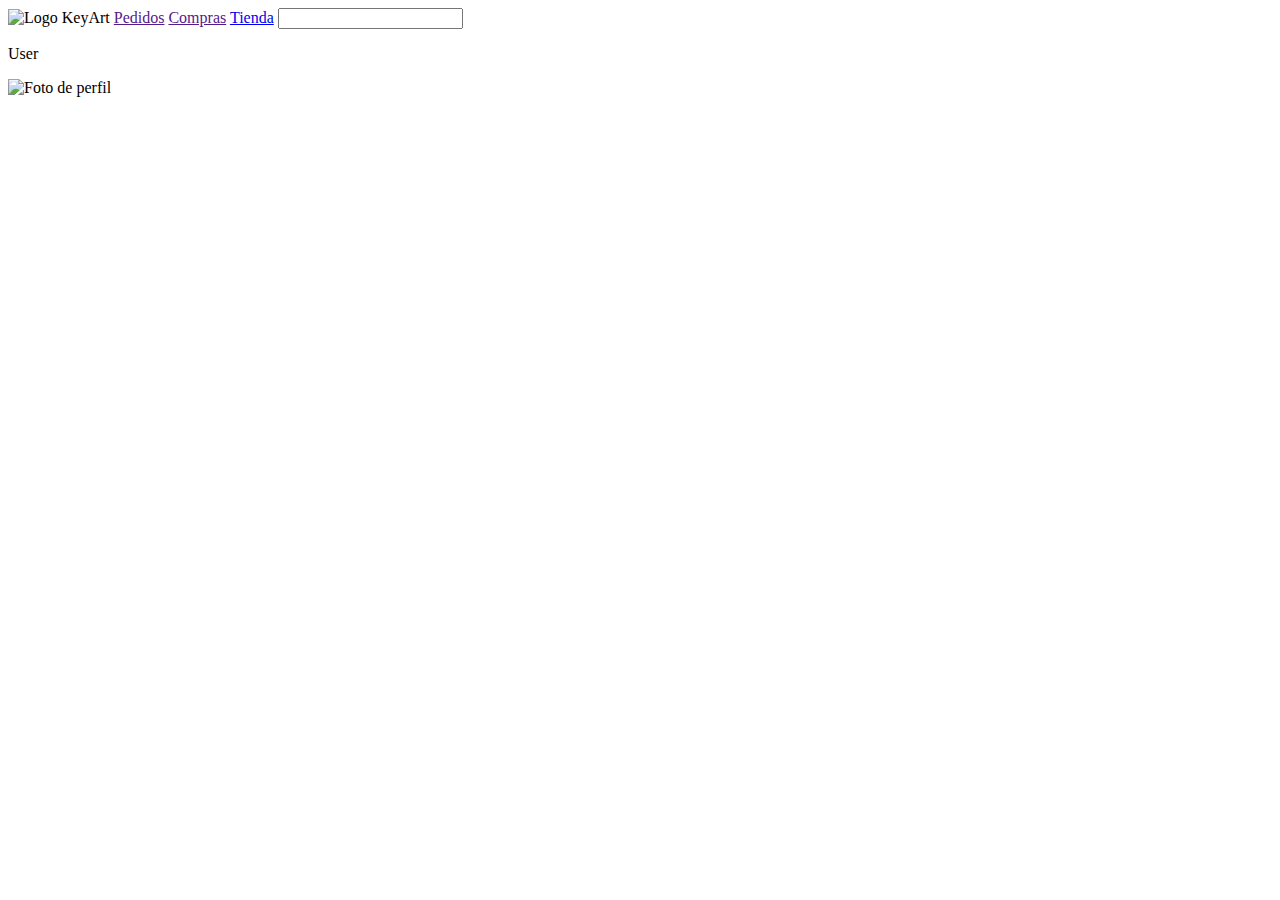
==== login.html @ 5d9aca11 "proyecto inicial" ====
<!DOCTYPE html>
<html lang="en">
<head>
    <meta charset="UTF-8">
    <meta name="viewport" content="width=device-width, initial-scale=1.0">
    <title>Login</title>
    <link rel="stylesheet" href="style.css">
</head>
<body>
    <header class="navegador">
        <img class="logo" src="images/Logo-removido.png" alt="Logo KeyArt">
        <a class="Button_orders" href="">Pedidos</a>
        <a class="Button_nav_buys" href="">Compras</a>
        <a class="Button_shop" href="shop.html">Tienda</a>
        <input type="search" name="search" id="search">
        <div id="user">
            <p>User</p>
            <img class="porfile" src="/images/Group.png" alt="Foto de perfil">
        </div>
    </header>
</body>
</html>
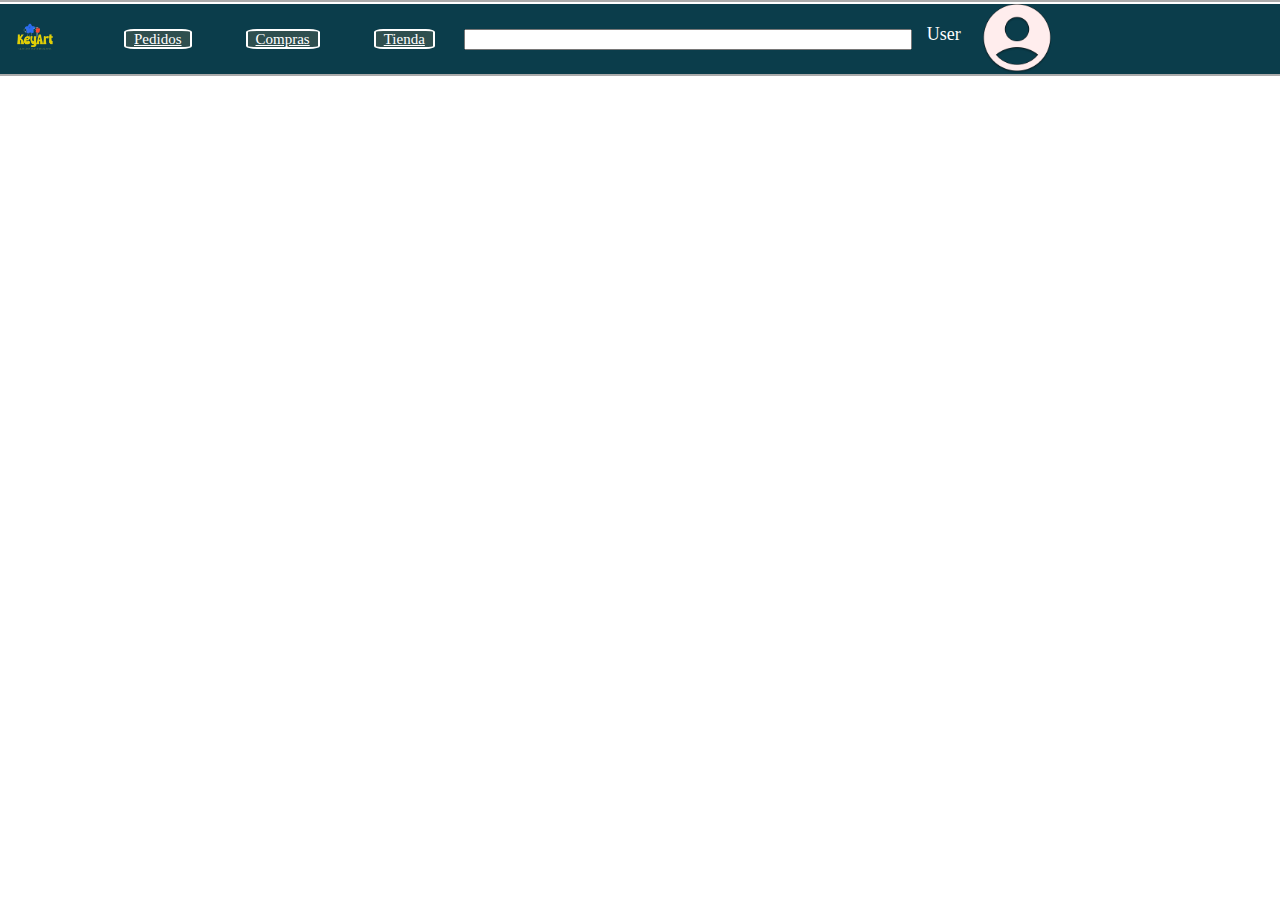
==== commit 28a209e3: "Ajuste carpeta assets" ====
--- a/login.html
+++ b/login.html
@@ -4,18 +4,18 @@
     <meta charset="UTF-8">
     <meta name="viewport" content="width=device-width, initial-scale=1.0">
     <title>Login</title>
-    <link rel="stylesheet" href="style.css">
+    <link rel="stylesheet" href="./assets/css/style.css">
 </head>
 <body>
     <header class="navegador">
-        <img class="logo" src="images/Logo-removido.png" alt="Logo KeyArt">
+        <img class="logo" src="./assets/images/Logo-removido.png" alt="Logo KeyArt">
         <a class="Button_orders" href="">Pedidos</a>
         <a class="Button_nav_buys" href="">Compras</a>
         <a class="Button_shop" href="shop.html">Tienda</a>
         <input type="search" name="search" id="search">
         <div id="user">
             <p>User</p>
-            <img class="porfile" src="/images/Group.png" alt="Foto de perfil">
+            <img class="porfile" src="./assets/images/Group.png" alt="Foto de perfil">
         </div>
     </header>
 </body>
--- a/assets/css/style.css
+++ b/assets/css/style.css
@@ -0,0 +1,187 @@
+*{
+    margin: 0px;
+}
+.logo{
+    width: 70px;
+    height: 70px;
+}
+.header{
+    background-color: #0B3D4B;
+    Height: 70px;
+    width: 100%;
+    border-top: 4px groove white;
+    border-bottom: 4px groove white;
+    font-family: "Edu AU VIC WA NT Pre", cursive;
+    color: white;
+    margin: 0px;
+}
+.navegador{
+    background-color: #0B3D4B;
+    Height: 70px;
+    width: 100%;
+    border-top: 4px groove white;
+    border-bottom: 4px groove white;
+    font-family: "Edu AU VIC WA NT Pre", cursive;
+    color: white;
+    position: fixed;
+    margin: 0px;
+}
+.Button_shop{
+    background-color: darkslategray;
+    color:white;
+    border: white solid 2px;
+}
+.Button_orders{
+    background-color: darkslategray;
+    color:white;
+    border: white solid 2px;
+}
+.Button_nav_buys{
+    background-color: darkslategray;
+    color:white;
+    border: white solid 2px;
+}
+a{
+
+    color: white;
+    margin-left: 50px;
+    font-size: 15px;
+    background-color: #0B3D4B;
+    border: 5px groove #339999;
+    border-radius: 15%;
+    padding-left: 8px;
+    padding-right: 8px;
+    text-align: center;
+    position: relative;
+    bottom: 30px;
+}
+p{
+    font-size: 18px;
+    margin-left: 15px;
+}
+#search{
+    position: relative;
+    bottom: 30px;
+    margin: 25px;
+    width: 35%;
+}
+.porfile{
+    margin-left: 5px;
+    width: 70px;
+    height: 70px;
+}
+.seccion-informacion-productos{
+    width: 400px;
+    height: 150px;
+    padding: 4px;
+    font-size: 26px;
+    border: lightgrey solid 3px;
+    display: flex;
+    justify-content: center;
+    align-items: center;
+    margin: 40px;
+    margin-top: 100px;
+}
+.llavero{
+    width: 120px;
+    height: 120px;
+    border: lightgray solid 2px;
+    border-radius: 5%;
+}
+.conjunto-secciones-informacion-productos{
+    display: flex;
+    justify-content: center;
+}
+.image_front_page{
+    width: 95%;
+    height: 600px;
+    border: 2px solid gray;
+    display: block;
+    margin-left: auto;
+    margin-right: auto;
+}
+.productos{
+    display: flex;
+    justify-content: center;
+}
+.producto{
+    width: 80%;
+    height: 240px;
+    margin: 50px;
+}
+.contenedor_producto-informacion{
+    width: 90%;
+    height: 300px;
+    font-size: 26px;
+    border: lightgrey solid 3px;
+    display: flex;
+    justify-content: center;
+    align-items: center;
+}
+.shop_section{
+    border: #063d5e solid 4px;
+    width: 550px;
+    height: 350px;
+    margin: 30px;
+    display: inline-block;
+    background-color: white;
+    justify-content: center;
+    align-items: center;
+}
+#shop{
+    border-top: gray 2px solid;
+    border-bottom: gray 2px solid;
+    background-color: rgb(241, 241, 241);
+    display: flex;
+    justify-content: center;
+}
+.llavero1{
+    width: 225px;
+    height: 225px;
+    border-radius: 5%;
+}
+.price{
+    font-size: 32px;
+}
+#user{
+    display: inline-flex;
+    color: black;
+    font-size: 16px;
+    position: absolute;
+    margin-bottom: -40px;
+    margin-left: 40px;
+}
+#user p {
+    color: white;
+    position: absolute;
+    margin-left: -50px;
+    margin-top: 20px;
+}
+.slider-frame{
+    width: 1000px;
+    height: 500px;
+    margin: 50px auto 0;
+    overflow: hidden;
+    display: flex;
+    flex-direction: row;
+    background-color: #063d5e;
+    justify-content: space-evenly;
+    align-items: center;
+}
+.slider-frame img{
+    width: 75%;
+}
+.slider_animation-frame{
+    animation: slide 12s infinite alternate ease-in-out;
+}
+@keyframes slide {
+    0% {margin-left: 0%;}
+    30% {margin-left: 0%;}
+
+    35% {margin-left: -100%;}
+    65% {margin-left: -100%;}
+
+    70% {margin-left: -200%;}
+    100% {margin-left: -200%;}
+
+}
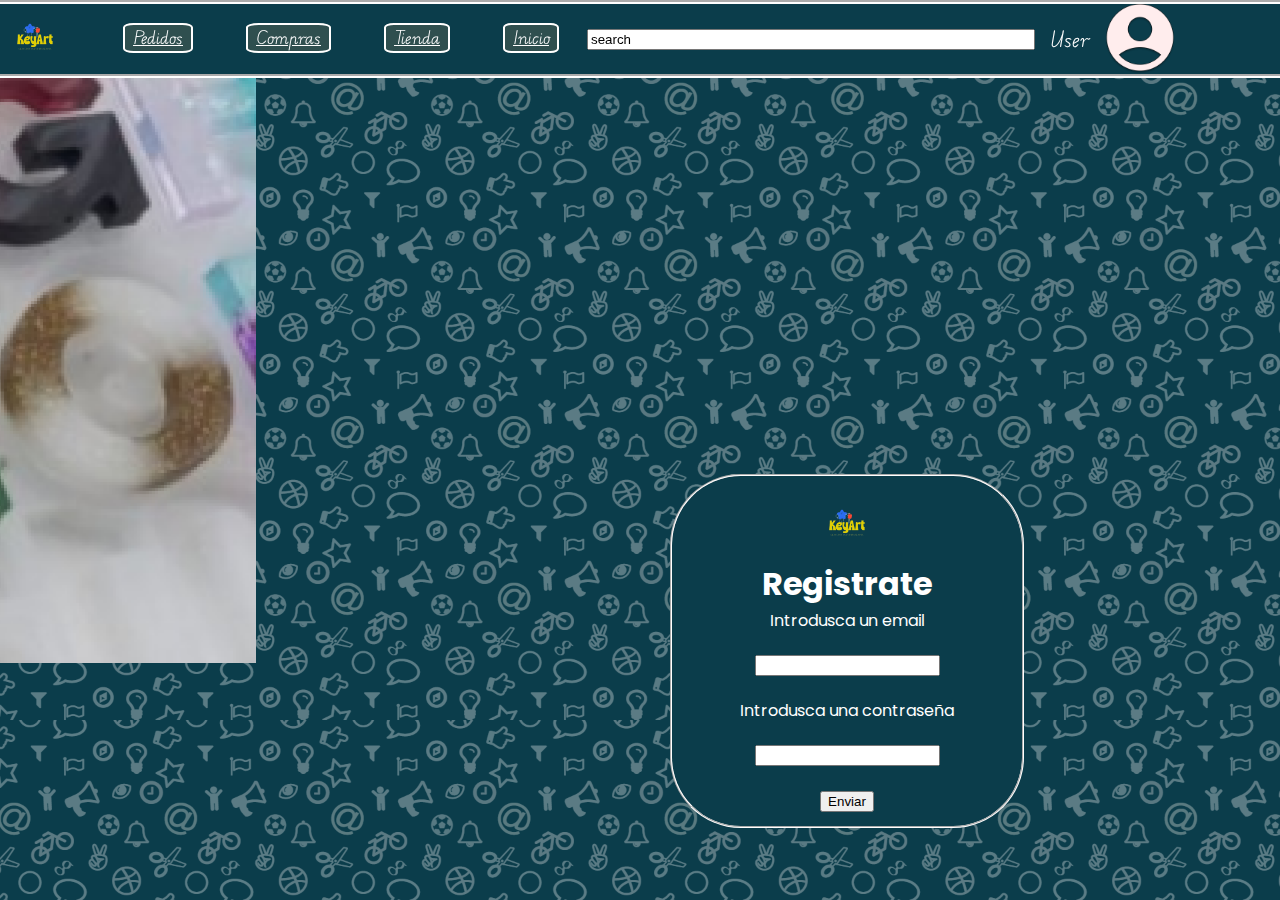
==== commit 8d68a541: "Correcion flujo login, agregado de diseño" ====
--- a/login.html
+++ b/login.html
@@ -6,17 +6,32 @@
     <title>Login</title>
     <link rel="stylesheet" href="./assets/css/style.css">
 </head>
-<body>
+<body class="body_login">
     <header class="navegador">
         <img class="logo" src="./assets/images/Logo-removido.png" alt="Logo KeyArt">
-        <a class="Button_orders" href="">Pedidos</a>
-        <a class="Button_nav_buys" href="">Compras</a>
-        <a class="Button_shop" href="shop.html">Tienda</a>
-        <input type="search" name="search" id="search">
+        <a id="Button_orders" href="">Pedidos</a>
+        <a id="Button_nav_buys" href="">Compras</a>
+        <a id="Button_shop" href="shop.html">Tienda</a>
+        <a id="Button_start" href="index.html">Inicio</a>
+        <input type="search" name="search" id="search" value="search">
         <div id="user">
             <p>User</p>
             <img class="porfile" src="./assets/images/Group.png" alt="Foto de perfil">
         </div>
     </header>
+    <main>
+        <img src="./assets/images/portada.png" alt="Portada login" class="portada">
+        <div class="resgistro_usuario">
+            <img class="logo" src="./assets/images/Logo-removido.png" alt="Logo KeyArt">
+            <h1>Registrate</h1>
+            <form action="index.html" method="get">
+                <label for="">Introdusca un email</label>
+                <input type="email" name="email" id="Login" required><br>
+                <label for="">Introdusca una contraseña</label>
+                <input type="password" name="password" id="Password" required><br>
+                <input type="submit" value="Enviar">
+            </form>
+        </div>
+    </main>
 </body>
 </html>--- a/assets/css/style.css
+++ b/assets/css/style.css
@@ -1,5 +1,15 @@
+@import url('https://fonts.googleapis.com/css2?family=Edu+AU+VIC+WA+NT+Pre:wght@400..700&family=Lexend:wght@100..900&family=Poppins:ital,wght@0,100;0,200;0,300;0,400;0,500;0,600;0,700;0,800;0,900;1,100;1,200;1,300;1,400;1,500;1,600;1,700;1,800;1,900&family=Roboto+Condensed:ital,wght@0,100..900;1,100..900&display=swap');
+
+
 *{
     margin: 0px;
+}
+.body_login{
+    margin: 0px;
+    background-image: url(/assets/images/fondo.png);
+    background-size: 100%;
+    background-attachment: fixed;
+    background-repeat: repeat-y;
 }
 .logo{
     width: 70px;
@@ -26,28 +36,42 @@
     position: fixed;
     margin: 0px;
 }
-.Button_shop{
-    background-color: darkslategray;
-    color:white;
-    border: white solid 2px;
-}
-.Button_orders{
-    background-color: darkslategray;
-    color:white;
-    border: white solid 2px;
-}
-.Button_nav_buys{
+#Button_shop{
+    background-color: darkslategray;
+    color:white;
+    border: white solid 2px;
+}
+#Button_orders{
+    background-color: darkslategray;
+    color:white;
+    border: white solid 2px;
+}
+#Button_nav_buys{
+    background-color: darkslategray;
+    color:white;
+    border: white solid 2px;
+}
+#Button_login{
+    margin-left: 5px;
+    background-color: darkslategray;
+    color:white;
+    border: white solid 2px;
+    position: absolute;
+    top: 20px;
+    left: 80px;
+}
+#Button_start{
     background-color: darkslategray;
     color:white;
     border: white solid 2px;
 }
 a{
-
+    height: 30px;
     color: white;
     margin-left: 50px;
     font-size: 15px;
-    background-color: #0B3D4B;
-    border: 5px groove #339999;
+    background-color: darkslategray;
+    border: 2px solid white;
     border-radius: 15%;
     padding-left: 8px;
     padding-right: 8px;
@@ -75,6 +99,8 @@
     height: 150px;
     padding: 4px;
     font-size: 26px;
+    color: white;
+    background-color: #0B3D4B;
     border: lightgrey solid 3px;
     display: flex;
     justify-content: center;
@@ -143,6 +169,17 @@
 .price{
     font-size: 32px;
 }
+.portada{
+    display: flexbox;
+    align-items: stretch;
+    width: 20%;
+}
+#Login{
+    margin: 22px;
+}
+#Password{
+    margin: 22px;
+}
 #user{
     display: inline-flex;
     color: black;
@@ -157,23 +194,44 @@
     margin-left: -50px;
     margin-top: 20px;
 }
-.slider-frame{
-    width: 1000px;
-    height: 500px;
-    margin: 50px auto 0;
+.resgistro_usuario{
+    width: 350px;
+    height:  350px;
+    background-color: #0B3D4B;
+    color: white;
+    font-family: "Poppins", serif;
+    text-align: center;
+    border-radius: 20%;
+    border: 2px groove white;
+    display: flex;
+    align-items:center;
+    justify-content: center;
+    flex-direction: column;
+    flex: 30px;
+    position: absolute;
+    right: 20%;
+    bottom: 8%;
+}
+.slider-frame {
+    width: 600px;
+    height: auto;
+    margin: 50px auto 50px;
     overflow: hidden;
-    display: flex;
-    flex-direction: row;
-    background-color: #063d5e;
-    justify-content: space-evenly;
-    align-items: center;
+}
+.slider-frame ul {
+    display: flex;
+    padding: 0;
+    width: 300%;
+    animation: slide 12s infinite alternate ease-in-out;
 }
 .slider-frame img{
-    width: 75%;
-}
-.slider_animation-frame{
-    animation: slide 12s infinite alternate ease-in-out;
-}
+    width: 100%;
+}
+.slider-frame li {
+    list-style: none;
+    width: 100%;
+}
+
 @keyframes slide {
     0% {margin-left: 0%;}
     30% {margin-left: 0%;}
